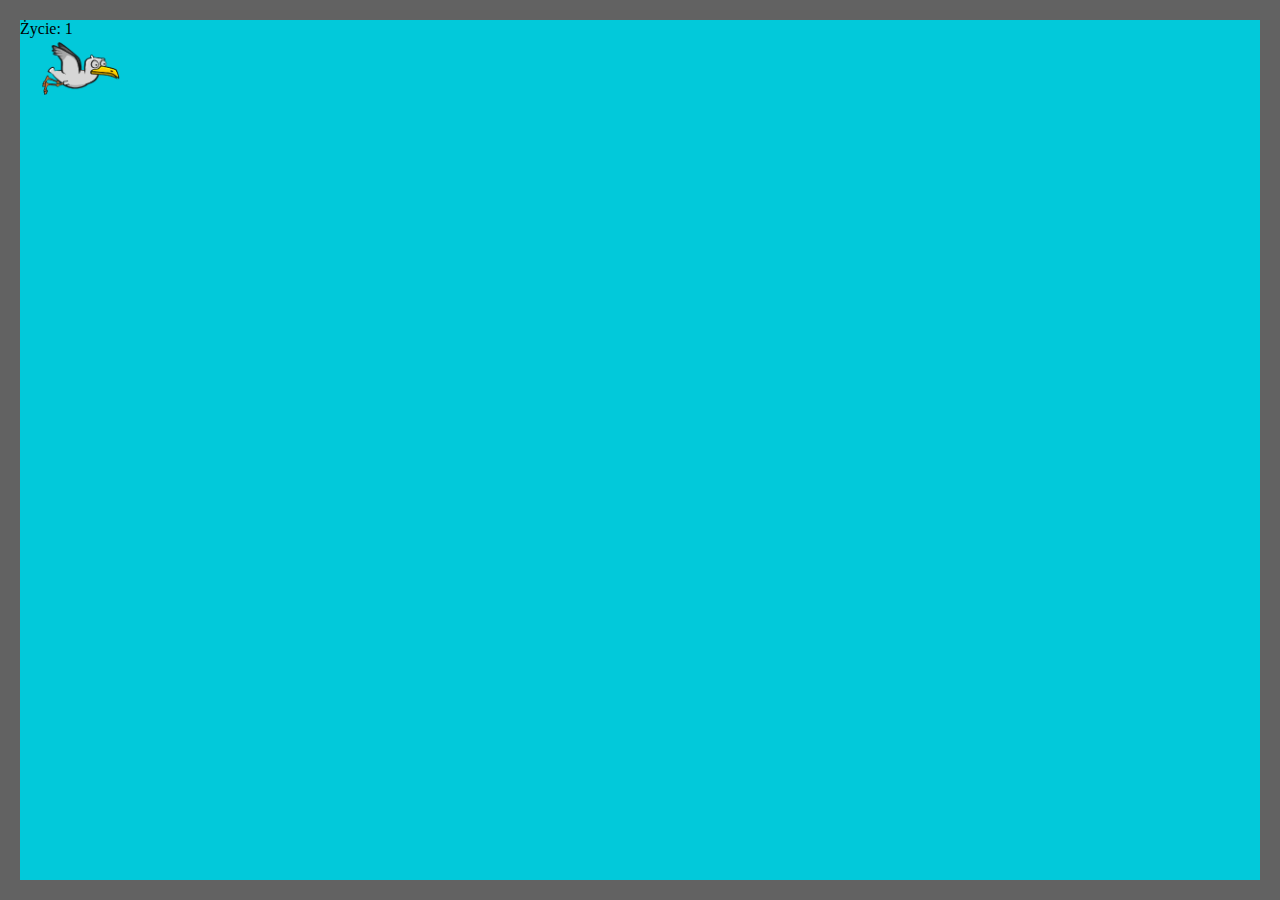
==== GRA/index.html @ 86042cd0 "merge with master" ====
<!DOCTYPE html>
<html lang="en">
<head>
    <meta charset="UTF-8">
    <title>Mewa dająca szczęście</title>
    <link rel="stylesheet" href="main.css">
</head>
<body>
<div class="game-container" id="game-container">
    <div class="world" id="world">
        <div class="player" id="player">
            <img class="player-movement flyRight" id="player-movement" src="images/seagull/player-movement.png" alt="player">
        </div>
    </div>
</div>
<script src="script.js"></script>
</body>
</html>
---- GRA/main.css ----
* {
    margin: 0;
    padding: 0;
    box-sizing: border-box;
}

:root {
    --color-primary: #fefefe;
    --color-yellow: #fed701;
    --color-darkblue: #02c9da;
    --color-lightblue: #85dbf2;
    --color-lightgray: #f6f6f6;
    --color-darkgray: #626262;
    --color-dark: #191919;
}

.game-container {
    width: 100vw;
    height: 100vh;
    padding: 20px;
    background-color: var(--color-darkgray);
    display: flex;
    align-items: center;
    position: absolute;
    /* overflow: hidden; */
    
}

.world {
    position: relative;
    background-color: var(--color-darkblue);
    display: flex;
    width: 10000px;
    height: 100%;
    
}

.player {
    position: absolute;
    width: 100px;
    height: 100px;
    z-index: 99;
    overflow: hidden;
    
}

 /* PLAYER movement */

.player-movement {
    animation: fly-movement .4s steps(12) infinite;
    width: 1200px;
    height: 600px;
    position: relative;
    
}

.flyRight {
top: 0;
}

.flyRightUp {
top: -300px;
}

.flyRightDown {
top: -500px;
}

.flyLeft {
top: -100px;
}

.flyLeftUp {
top: -200px;
}

.flyLeftDown {
top: -400px;
}


@keyframes fly-movement {
    from {
        transform: translate3d(0px,0,0)
    }
    to {
        transform: translate3d(-100%,0,0)
    }
}

/* OBSTACLES */

.lamp {
    position: absolute;
    bottom: 0;
    width: 100px;
    background: url(images/latarnia.png);
    background-size: contain;
    background-repeat: no-repeat;
}

.tree {
    position: absolute;
    bottom: 0;
    width: 230px;
    background: url(images/drzewo1.png);
    background-size: contain;
    background-repeat: no-repeat;
}

.pigeon {
    position: absolute;
    width: 75px;
    height: 75px;
    overflow: hidden;
}
.pigeon-movement {
    animation: fly-movement .4s steps(8) infinite;
    width: 600px;
    height: 75px;
    position: relative;
}

/* GAME OVER */

.gameOver {
    position: absolute;
    width: 500px;
    height: 300px;
    background-color: red;
    top: 100px;
    left: 200px;
    z-index: 2;
}
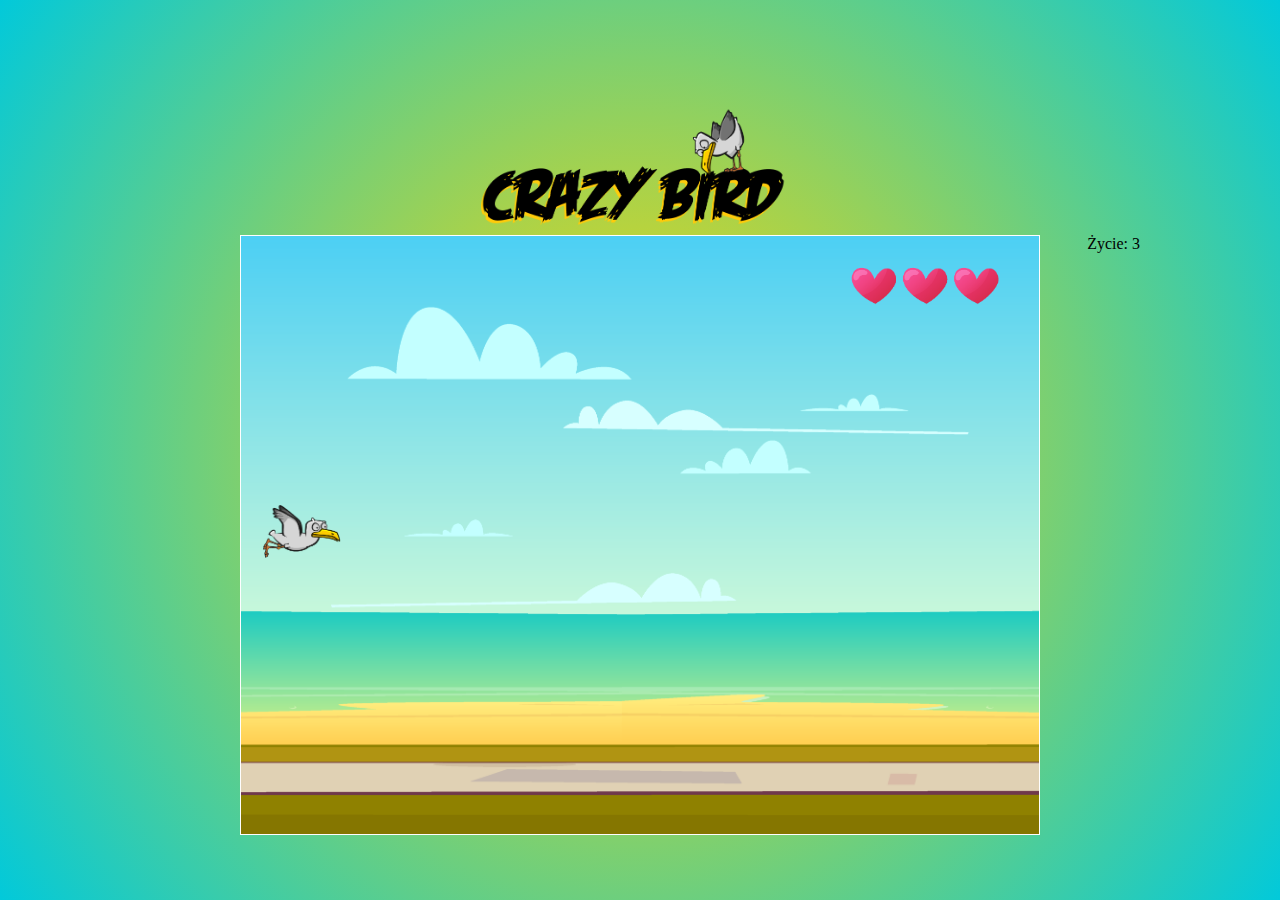
==== commit d63b51e1: "Merge pull request #32 from infoshareacademy/FZ13H6-12_1" ====
--- a/GRA/index.html
+++ b/GRA/index.html
@@ -7,11 +7,19 @@
 </head>
 <body>
 <div class="game-container" id="game-container">
+    <div class="game-title" id="game-title">
+            <img class="H6-logo" id="H6-logo" src="images/crazy-LOGO.png" alt="H6-logo">
+    </div> 
     <div class="world" id="world">
+        <div class="background" id="background"></div>
+        <img class="heart" id="heart" src="images/life3.png" alt="heart">
+        <div class="backgroundLeft" id="backgroundLeft"></div>
+        <div class="backgroundRight" id="backgroundRight"></div>
         <div class="player" id="player">
-            <img class="player-movement flyRight" id="player-movement" src="images/seagull/player-movement.png" alt="player">
+            <img class="player-movement flyRight" id="player-movement" src="images/player-fly.png" alt="player">
         </div>
     </div>
+   
 </div>
 <script src="script.js"></script>
 </body>
--- a/GRA/main.css
+++ b/GRA/main.css
@@ -14,42 +14,95 @@
     --color-dark: #191919;
 }
 
+
 .game-container {
+    display: flex;
+    flex-direction: column;
+    flex-wrap: nowrap;
+    justify-items: center;
+    justify-content: center;
+    align-items: center;
+    position: relative;
+    background: radial-gradient(circle, rgba(254,215,1,1) 0%, rgba(2,201,218,1) 100%);
     width: 100vw;
     height: 100vh;
-    padding: 20px;
-    background-color: var(--color-darkgray);
+    overflow: hidden; 
+}
+    
+.game-title {
+    height: 150px;
+    width: 100vw;
+    display: flex;
+    position: relative;  
+    margin: 10px;
+    justify-content: center;  
+}
+
+.H6-logo {
+    height: 150px;
+    width: auto;
+}
+
+.world {
+    width: 800px;
+    height: 600px;
+    padding: 1px;
+    background-color: var(--color-primary);
     display: flex;
     align-items: center;
+    position: relative;
+    /* overflow: hidden; */
+ 
+}
+
+.life {
     position: absolute;
-    /* overflow: hidden; */
+    top: 0;
+}
+
+ /* backgraund test animation movement */
+
+.background {
+    position: relative;
+    width: 100%;
+    height: 100%;
+    background-image: url(images/clouds1-800x600.png),
+                      url(images/clouds2-800x600.png),
+                      url(images/background2-800x600.png),
+                      url(images/background1-800x600.png);               
+    background-size: 100%;
+    background-position: 0px 0px;
+    animation: backgroundAnimation 200s linear infinite;
     
 }
 
-.world {
-    position: relative;
-    background-color: var(--color-darkblue);
-    display: flex;
-    width: 10000px;
-    height: 100%;
-    
+
+
+
+@keyframes backgroundAnimation {
+    100% {
+        background-position: -1200vw 0px,
+                             -1200vw 0px,
+                             -1200vw 0px,
+                             -1200vw 0px;
+     };   
 }
 
 .player {
     position: absolute;
     width: 100px;
     height: 100px;
-    z-index: 99;
+    z-index: 54;
     overflow: hidden;
     
 }
 
- /* PLAYER movement */
+ /* PLAYER animation movement */
 
 .player-movement {
     animation: fly-movement .4s steps(12) infinite;
     width: 1200px;
-    height: 600px;
+    height: 200px;
     position: relative;
     
 }
@@ -58,24 +111,8 @@
 top: 0;
 }
 
-.flyRightUp {
-top: -300px;
-}
-
-.flyRightDown {
-top: -500px;
-}
-
 .flyLeft {
 top: -100px;
-}
-
-.flyLeftUp {
-top: -200px;
-}
-
-.flyLeftDown {
-top: -400px;
 }
 
 
@@ -88,24 +125,26 @@
     }
 }
 
-/* OBSTACLES */
-
-.lamp {
-    position: absolute;
-    bottom: 0;
-    width: 100px;
-    background: url(images/latarnia.png);
-    background-size: contain;
-    background-repeat: no-repeat;
-}
+ /* OBSTACLES */
 
 .tree {
     position: absolute;
     bottom: 0;
     width: 230px;
-    background: url(images/drzewo1.png);
+    background: url(images/tree.png);
     background-size: contain;
     background-repeat: no-repeat;
+    z-index: 55;
+}
+
+.sunbed {
+    position: absolute;
+    bottom: 0;
+    width: 230px;
+    background: url(images/sunbed.png);
+    background-size: contain;
+    background-repeat: no-repeat;
+    z-index: 54;
 }
 
 .pigeon {
@@ -113,6 +152,7 @@
     width: 75px;
     height: 75px;
     overflow: hidden;
+    z-index: 53;
 }
 .pigeon-movement {
     animation: fly-movement .4s steps(8) infinite;
@@ -121,14 +161,22 @@
     position: relative;
 }
 
+.heart {
+    width: 150px;
+    height: auto;
+    position: absolute;
+    top: 10px;
+    right: 40px;
+}
+
 /* GAME OVER */
 
-.gameOver {
+/* .gameOver {
     position: absolute;
-    width: 500px;
-    height: 300px;
-    background-color: red;
-    top: 100px;
-    left: 200px;
-    z-index: 2;
-}+    width: 800px;
+    height: 600px;
+    background: url(images/GAMEOVER.png);
+    background-repeat: no-repeat;
+    background-size: contain;
+    z-index: 5;
+} */
